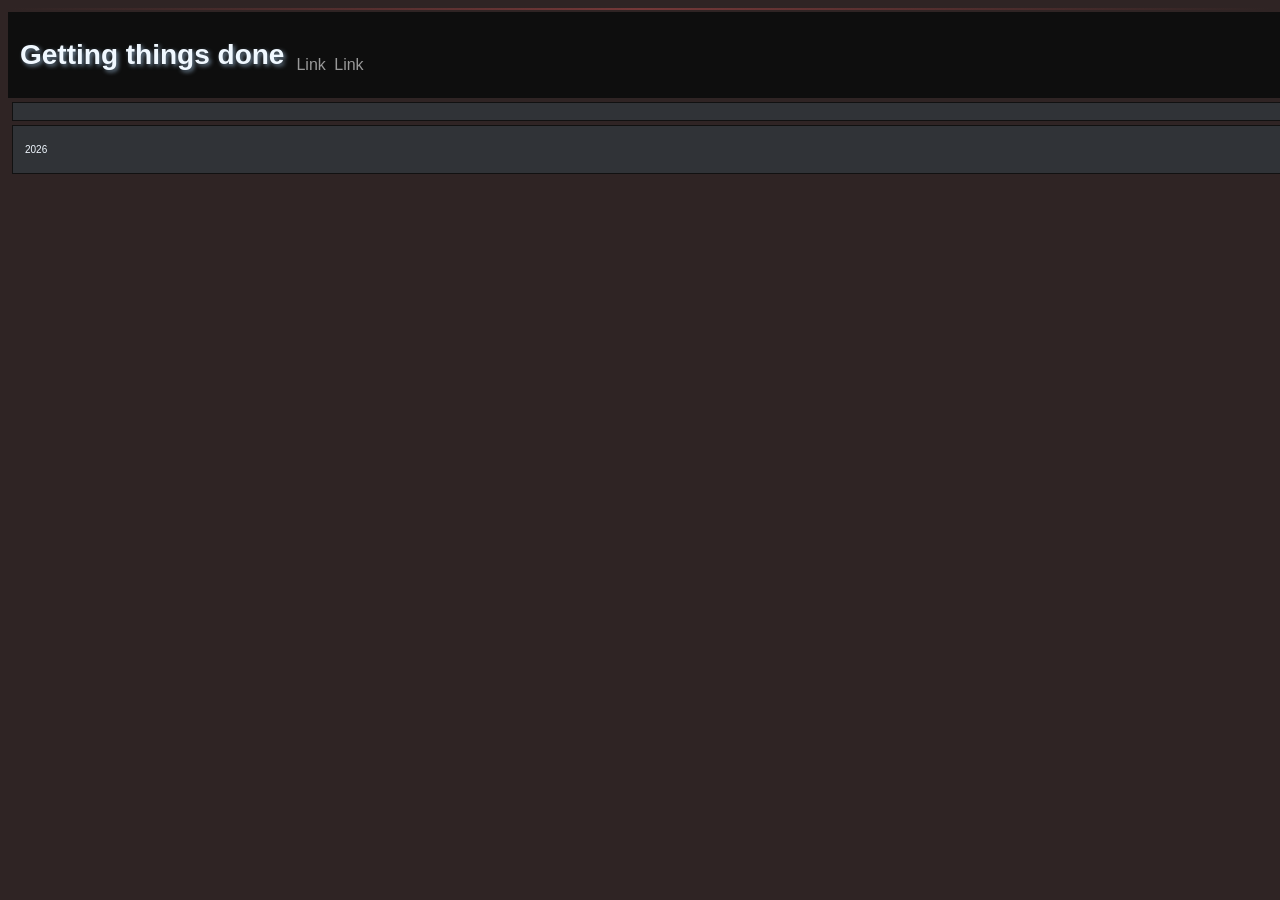
==== index.html @ f2fb7088 "Pealeht" ====
<!DOCTYPE html>
<html lang="en">
    
    <head>
        <title>Getting things done</title>
        <link rel="stylesheet" href="styles.css">
    </head>

    <body>
        <div class="bar">

        </div>
        <div class="top_box">
            <h1>Getting things done</h1>
            <div class="top_inbox">
                <a>Link</a>
                <a>Link</a>
            </div>
        </div>
        <div class="box">

        </div>
        <div class="box">
            <p>2026</p>
        </div>

    </body>

</html>
---- styles.css ----
body {
    background: #2f2424;
    font-family: Verdana, Geneva, Tahoma, sans-serif;
    line-height: normal;
}
h1 {
    color:aliceblue;
    font-weight: bold;
    font-family: Verdana, Geneva, Tahoma, sans-serif;
    font-size: 28px;
    text-shadow: 2px 2px 4px rgb(112, 133, 152);
}
h2 {
    color:aliceblue;
    font-weight: 400;
    font-family: Verdana, Geneva, Tahoma, sans-serif;
    font-size: 20px;
}
p {
    color: aliceblue;
    font-family: Verdana, Geneva, Tahoma, sans-serif;
    font-size: 10px;
}
a {
    color: #999;
    margin: 2px;
}

.bar {
    background:linear-gradient(to left, #2f2424 0%,#743838 50%, #2f2424 100%);
    height: 2px;
    margin: 2px;
}
.box {
    background:#303337;
    border-color: #111;
    border-width: 1px;
    border-style: solid;

    height: 2px;
    margin: 4px;
    max-width: 1400px;
    min-width: 400px;
    min-height: 1px;
    padding: 8px 12px;
    height: fit-content;
    width: 100%;

    display: flex;
    align-self: center;
    justify-self: center;
}
.top_box {
    background: #0e0e0e;
    height: fit-content;
    width: 100%;
    display: flex;
    align-self: center;
    justify-self: center;

    min-height: 1px;
    padding: 8px 12px;
}
.top_inbox {
    align-self: center;
    justify-self: center;
    padding-left: 10px;
    padding-top: 20px;
}
.button {

}
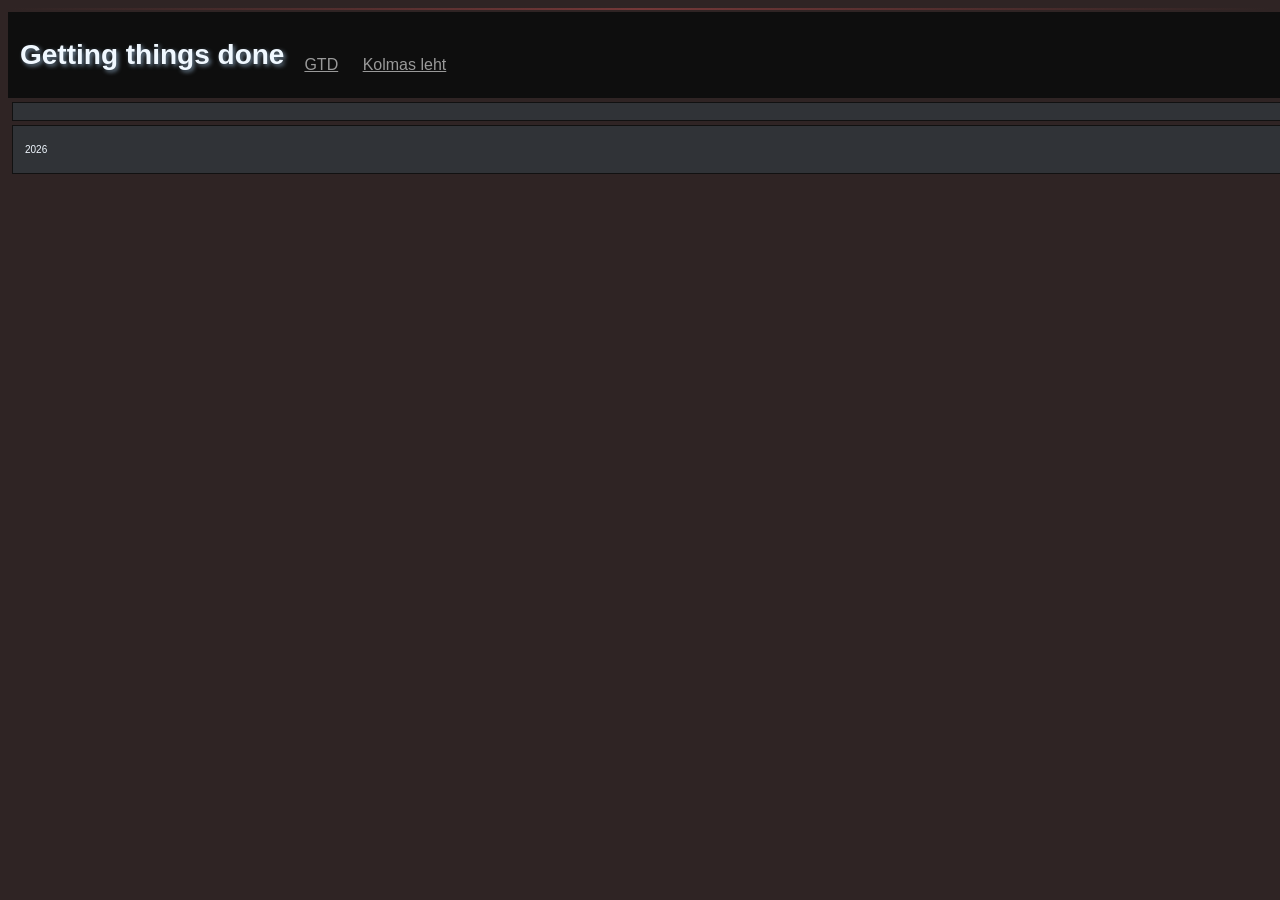
==== commit 3044f038: "update" ====
--- a/index.html
+++ b/index.html
@@ -13,8 +13,8 @@
         <div class="top_box">
             <h1>Getting things done</h1>
             <div class="top_inbox">
-                <a>Link</a>
-                <a>Link</a>
+                <a href="gtd.html">GTD</a>
+                <a href="kolmas.html">Kolmas leht</a>
             </div>
         </div>
         <div class="box">
--- a/styles.css
+++ b/styles.css
@@ -23,7 +23,7 @@
 }
 a {
     color: #999;
-    margin: 2px;
+    margin: 10px;
 }
 
 .bar {
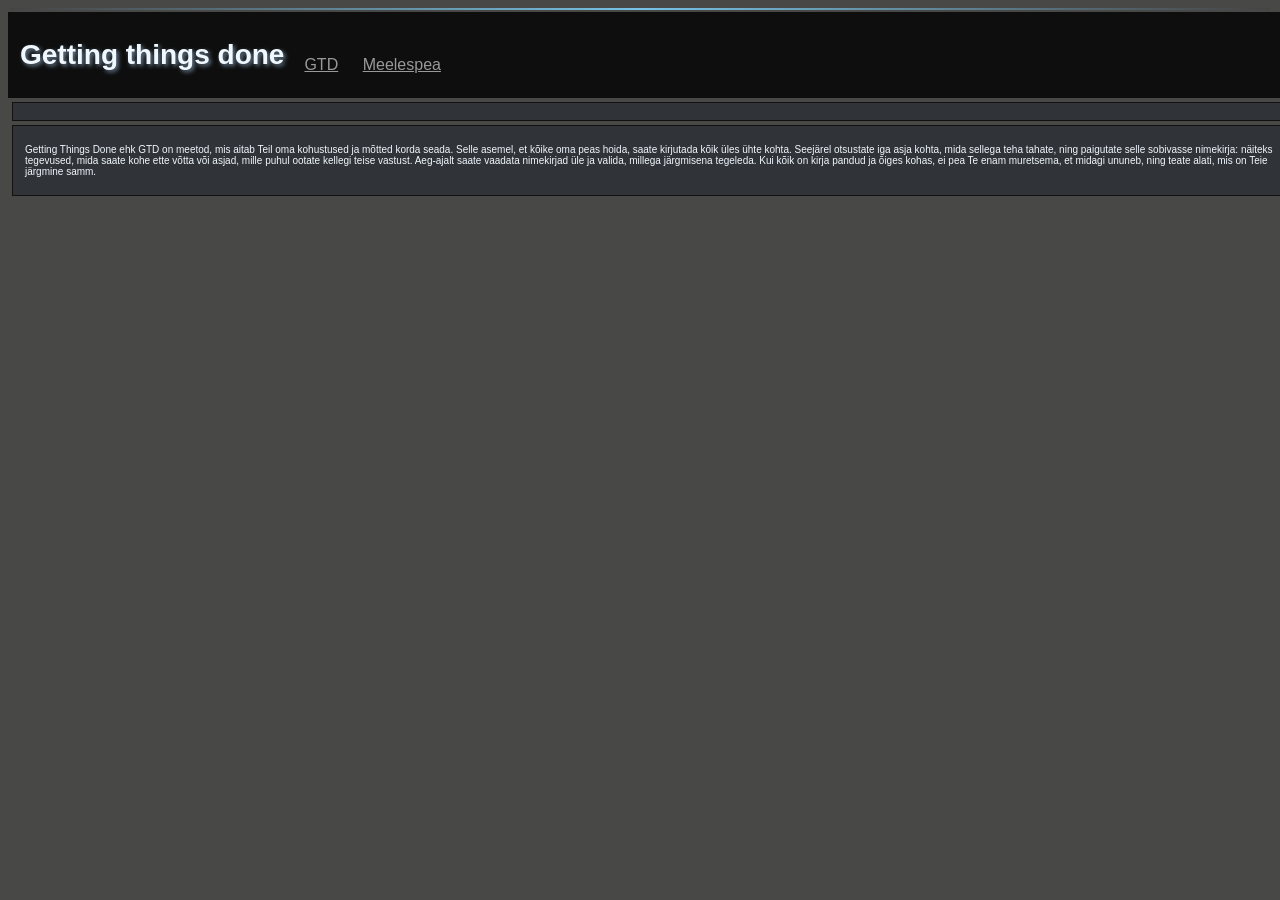
==== commit b1d394e0: "Indeks ja kolmas leht" ====
--- a/index.html
+++ b/index.html
@@ -2,6 +2,7 @@
 <html lang="en">
     
     <head>
+        <meta charset="UTF-8">
         <title>Getting things done</title>
         <link rel="stylesheet" href="styles.css">
     </head>
@@ -14,14 +15,21 @@
             <h1>Getting things done</h1>
             <div class="top_inbox">
                 <a href="gtd.html">GTD</a>
-                <a href="kolmas.html">Kolmas leht</a>
+                <a href="kolmas.html">Meelespea</a>
             </div>
         </div>
         <div class="box">
 
         </div>
         <div class="box">
-            <p>2026</p>
+            <p>Getting Things Done ehk GTD on meetod, mis aitab Teil oma kohustused
+            ja mõtted korda seada. Selle asemel, et kõike oma peas hoida, saate kirjutada 
+            kõik üles ühte kohta. Seejärel otsustate iga asja kohta, mida sellega teha 
+            tahate, ning paigutate selle sobivasse nimekirja: näiteks tegevused, mida 
+            saate kohe ette võtta või asjad, mille puhul ootate kellegi teise vastust. 
+            Aeg-ajalt saate vaadata nimekirjad üle ja valida, millega
+            järgmisena tegeleda. Kui kõik on kirja pandud ja õiges kohas, ei pea Te enam
+            muretsema, et midagi ununeb, ning teate alati, mis on Teie järgmine samm. </p>
         </div>
 
     </body>
--- a/styles.css
+++ b/styles.css
@@ -1,5 +1,5 @@
 body {
-    background: #2f2424;
+    background: #484846;
     font-family: Verdana, Geneva, Tahoma, sans-serif;
     line-height: normal;
 }
@@ -27,7 +27,7 @@
 }
 
 .bar {
-    background:linear-gradient(to left, #2f2424 0%,#743838 50%, #2f2424 100%);
+    background:linear-gradient(to left, #464343 0%,#77c2e5 50%, #464343 100%);
     height: 2px;
     margin: 2px;
 }
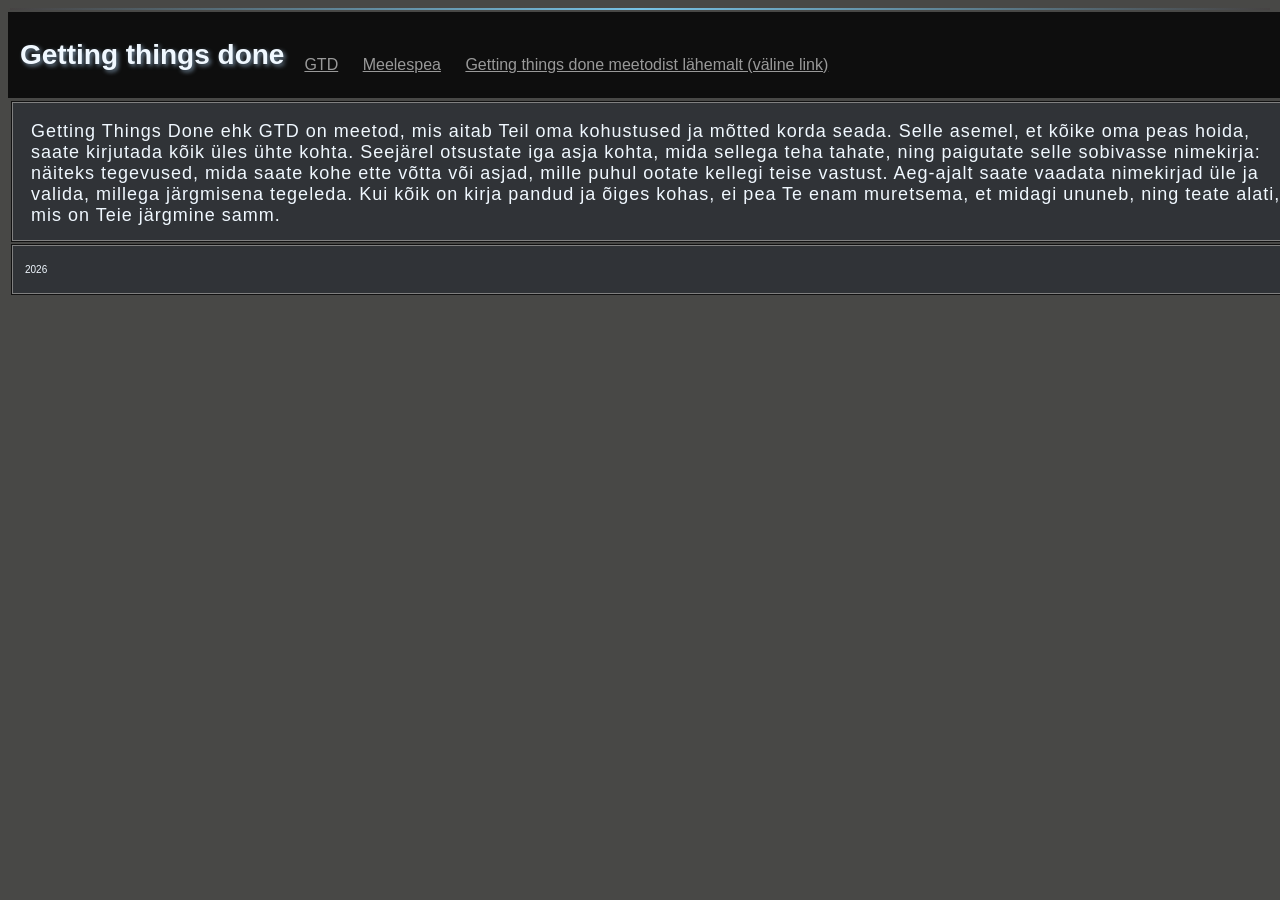
==== commit 72122cc5: "stiililised muutused" ====
--- a/index.html
+++ b/index.html
@@ -16,13 +16,11 @@
             <div class="top_inbox">
                 <a href="gtd.html">GTD</a>
                 <a href="kolmas.html">Meelespea</a>
+                <a href="">Getting things done meetodist lähemalt (väline link)</a>
             </div>
         </div>
         <div class="box">
-
-        </div>
-        <div class="box">
-            <p>Getting Things Done ehk GTD on meetod, mis aitab Teil oma kohustused
+            <p class="maintext">Getting Things Done ehk GTD on meetod, mis aitab Teil oma kohustused
             ja mõtted korda seada. Selle asemel, et kõike oma peas hoida, saate kirjutada 
             kõik üles ühte kohta. Seejärel otsustate iga asja kohta, mida sellega teha 
             tahate, ning paigutate selle sobivasse nimekirja: näiteks tegevused, mida 
@@ -31,6 +29,9 @@
             järgmisena tegeleda. Kui kõik on kirja pandud ja õiges kohas, ei pea Te enam
             muretsema, et midagi ununeb, ning teate alati, mis on Teie järgmine samm. </p>
         </div>
+        <div class="box">
+            <p>2026</p>
+        </div>
 
     </body>
 
--- a/styles.css
+++ b/styles.css
@@ -25,6 +25,14 @@
     color: #999;
     margin: 10px;
 }
+.maintext {
+    color: aliceblue;
+    font-family: Verdana, Geneva, Tahoma, sans-serif;
+    font-size: 18px;
+    margin: 6px;
+    margin-top: 10px;
+    letter-spacing: 1px;
+}
 
 .bar {
     background:linear-gradient(to left, #464343 0%,#77c2e5 50%, #464343 100%);
@@ -33,9 +41,10 @@
 }
 .box {
     background:#303337;
-    border-color: #111;
+    border-color: #808080;
     border-width: 1px;
     border-style: solid;
+    box-shadow: 0 0 0 1px #111;
 
     height: 2px;
     margin: 4px;
